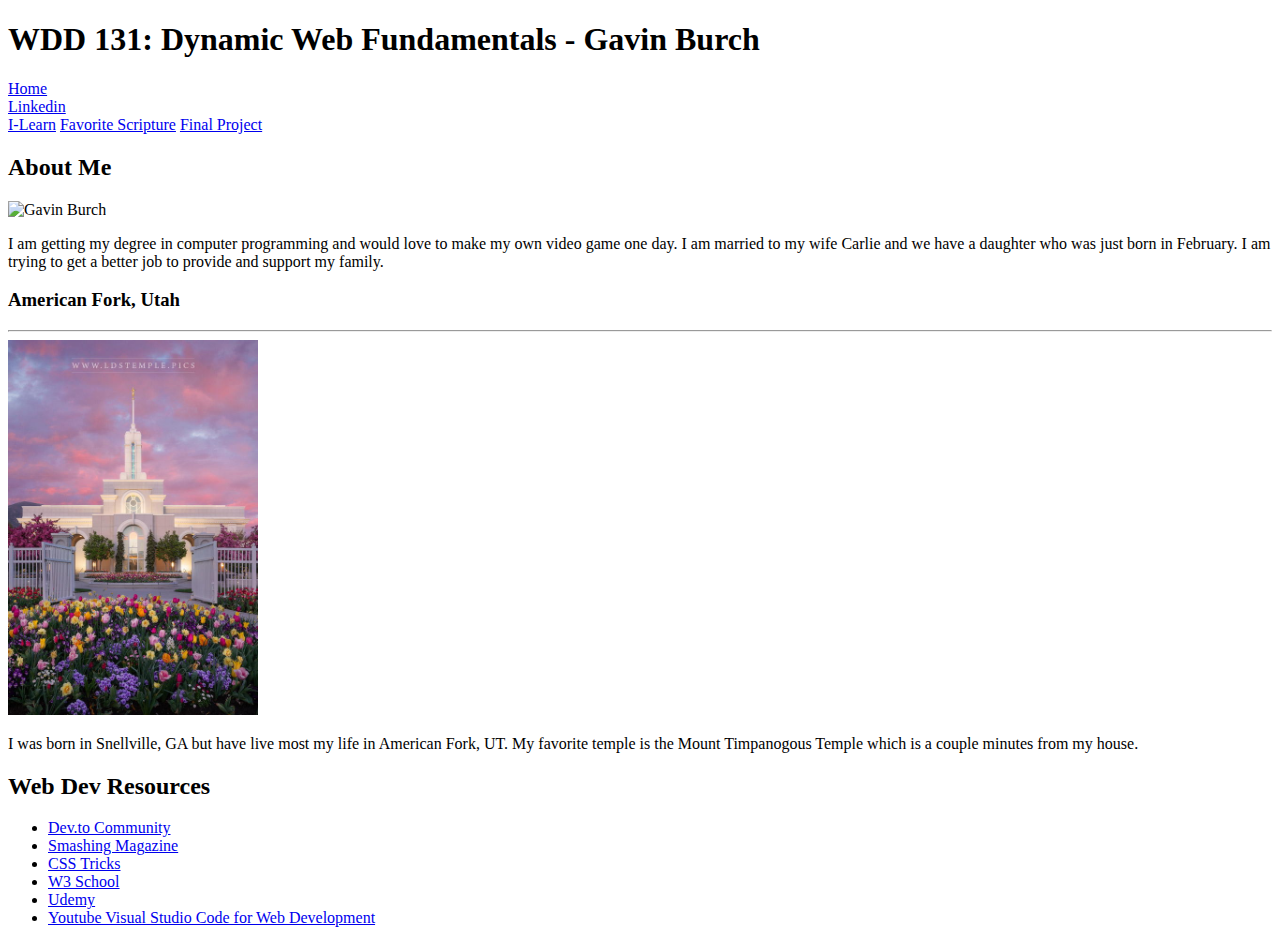
==== index.html @ c95120e4 "please work" ====
<!DOCTYPE html>
<html lang="en">

  <head>
    <meta charset="utf-8">
    <meta name="viewport" content="width=device-width, initial-scale=1">
    <meta name="description" content="WDD 131 - Dynamic Web Fundamentals - Gavin Hilton Burch - This is the Home page. ">
    <meta name="author" content="Gavin Burch">
    <meta name="keywords" content="Gavin, Burch">
    <link rel="preconnect" href="https://fonts.googleapis.com">
    <link rel="preconnect" href="https://fonts.gstatic.com" crossorigin>
    <link href="https://fonts.googleapis.com/css2?family=Roboto:ital,wght@0,100;1,700&display=swap" rel="stylesheet">
    <title>WDD 131 - Dynamic Web Fundamentals - Gavin Burch</title>
  </head>
  <body>
    <header>
      <h1>WDD 131: Dynamic Web Fundamentals - Gavin Burch</h1>
      <nav>
        <a href="#">Home</a>
        <li><a href="https://www.linkedin.com/in/gavin-burch/">Linkedin</a></li>
      <li><a href="https://www.byui.instructure.edu/" target="_blank">I-Learn</a>
        <a href="https://www.churchofjesuschrist.org/study/scriptures/bofm/2-ne/3?lang=eng" target="_blank">Favorite Scripture</a>
        <a href="#">Final Project</a>
      </nav>
    </header>
    <main>
      <div class="grid-container">
        <div class="rounded-box1">
          <h2>About Me</h2>
          <img src="images/profile.jpg" alt="Gavin Burch" width="150">
          <p>
            I am getting my degree in computer programming and would love to make my own video game one day.
            I am married to my wife Carlie and we have a daughter who was just born in February. I am 
            trying to get a better job to provide and support my family.
          </p>
          <h3>American Fork, Utah</h3>
          <hr>
          <img src="images/Mount-Timpanogos-Temple.webp" alt="American Fork, Utah Temple" width="250" class="img-left">
  
          <p>
            I was born in Snellville, GA but have live most my life in American Fork, UT. 
            My favorite temple is the Mount Timpanogous Temple which is a couple minutes from my house. 
          </p>
  
        </div>
      
        <div class="rounded-box2">
          <section>
            <h2>Web Dev Resources</h2>
            <ul>
              <li><a href="https://dev.to/" target="_blank">Dev.to Community</a></li>
              <li><a href="https://www.smashingmagazine.com/" target="_blank">Smashing Magazine</a></li>
              <li><a href="https://css-tricks.com/" target="_blank">CSS Tricks</a></li>
              <li><a href="https://www.w3schools.com/" target="_blank">W3 School</a></li>
              <li><a href="https://www.udemy.com/" target="_blank">Udemy</a></li>
              <li><a href="https://www.youtube.com/watch?v=mL1IcxIUd5Y" target="_blank">Youtube Visual Studio Code for Web Development</a></li>

            </ul>
          </section>
        </div>
      </div>
    </main>
  
    <footer>
      <p id="copywrite"></p>
      <p id="modified"></p>
    </footer>
    <script src="scripts/getdates.js" defer></script>
  </body>
  
  </html>
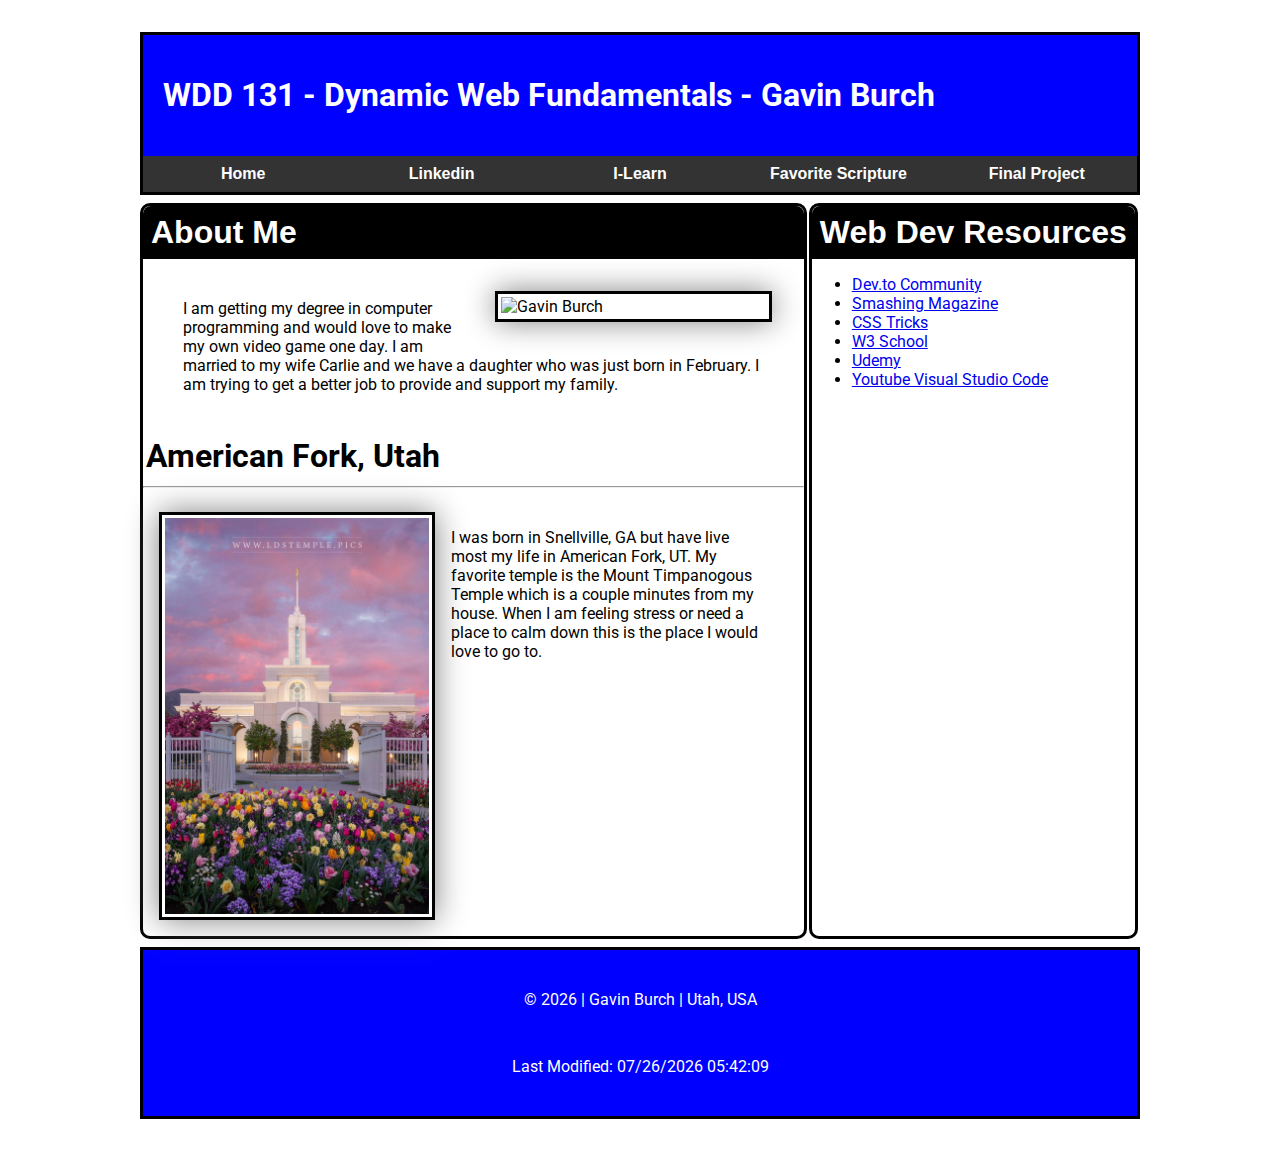
==== commit 464f3fc7: "almost" ====
--- a/index.html
+++ b/index.html
@@ -10,15 +10,16 @@
     <link rel="preconnect" href="https://fonts.googleapis.com">
     <link rel="preconnect" href="https://fonts.gstatic.com" crossorigin>
     <link href="https://fonts.googleapis.com/css2?family=Roboto:ital,wght@0,100;1,700&display=swap" rel="stylesheet">
+    <link rel="stylesheet" href="styles/base.css">
     <title>WDD 131 - Dynamic Web Fundamentals - Gavin Burch</title>
   </head>
   <body>
     <header>
-      <h1>WDD 131: Dynamic Web Fundamentals - Gavin Burch</h1>
+      <h1>WDD 131 - Dynamic Web Fundamentals - Gavin Burch</h1>
       <nav>
         <a href="#">Home</a>
-        <li><a href="https://www.linkedin.com/in/gavin-burch/">Linkedin</a></li>
-      <li><a href="https://www.byui.instructure.edu/" target="_blank">I-Learn</a>
+        <a href="https://www.linkedin.com/in/gavin-burch/" target="_blank">Linkedin</a>
+        <a href="https://www.byui.instructure.edu/" target="_blank">I-Learn</a>
         <a href="https://www.churchofjesuschrist.org/study/scriptures/bofm/2-ne/3?lang=eng" target="_blank">Favorite Scripture</a>
         <a href="#">Final Project</a>
       </nav>
@@ -27,7 +28,7 @@
       <div class="grid-container">
         <div class="rounded-box1">
           <h2>About Me</h2>
-          <img src="images/profile.jpg" alt="Gavin Burch" width="150">
+          <img src="images/Image of me.jpg" alt="Gavin Burch" width="250">
           <p>
             I am getting my degree in computer programming and would love to make my own video game one day.
             I am married to my wife Carlie and we have a daughter who was just born in February. I am 
@@ -39,7 +40,9 @@
   
           <p>
             I was born in Snellville, GA but have live most my life in American Fork, UT. 
-            My favorite temple is the Mount Timpanogous Temple which is a couple minutes from my house. 
+            My favorite temple is the Mount Timpanogous Temple which is a couple minutes from my house.
+            When I am feeling stress or need a place to calm down this is the place I would love to go to. 
+        
           </p>
   
         </div>
@@ -53,7 +56,7 @@
               <li><a href="https://css-tricks.com/" target="_blank">CSS Tricks</a></li>
               <li><a href="https://www.w3schools.com/" target="_blank">W3 School</a></li>
               <li><a href="https://www.udemy.com/" target="_blank">Udemy</a></li>
-              <li><a href="https://www.youtube.com/watch?v=mL1IcxIUd5Y" target="_blank">Youtube Visual Studio Code for Web Development</a></li>
+              <li><a href="https://www.youtube.com/watch?v=mL1IcxIUd5Y" target="_blank">Youtube Visual Studio Code</a></li>
 
             </ul>
           </section>
@@ -66,6 +69,5 @@
       <p id="modified"></p>
     </footer>
     <script src="scripts/getdates.js" defer></script>
-  </body>
-  
+  </body> 
   </html>--- a/styles/base.css
+++ b/styles/base.css
@@ -0,0 +1,122 @@
+header {
+    padding: 0px;
+    background-color: blue;
+    border: 3px solid black;
+  }
+
+body {
+    font-family: "Roboto", sans-serif;
+    max-width: 1000px;
+    height: 100%;
+    margin: 0 auto;
+    padding: 2rem;
+}
+
+footer {
+    color: white;
+    padding: 0px;
+    background-color: blue;
+    border: 3px solid black;
+    text-align: center;
+}
+
+h1 {
+    font-size: 2rem;
+    vertical-align: center;
+    padding: 20px;
+    color: white;
+  }
+
+h2 {
+    font-size: 2rem;
+    font-family: "Permanent Marker", "Trebuchet MS", "Lucida Sans Unicode",
+    "Lucida Grande", "Lucida Sans", Arial, sans-serif;
+    padding: 0.5rem;
+    vertical-align: center;
+    margin: auto;
+    background-color: black;
+    color: white;
+    border-top-left-radius: 8px 8px;
+    border-top-right-radius: 8px 8px;
+}
+
+h3 {
+    font-size: 2rem;
+    vertical-align: center;
+    padding: 3px;
+    color: black;
+    margin: auto;
+}
+p {
+    padding: 0.5rem;
+    margin: 2rem;
+}
+
+nav {
+    flex: 1 1 100%;
+    display: block;
+    color: white;
+    padding: 1px;
+    display: flex;
+    background-color: #333;
+    align-items: center;
+  }
+  
+  nav a {
+    flex: 1 1 100%;
+    display: block;
+    color: white;
+    padding: 0.5rem;
+    text-decoration: none;
+    text-align: center;
+    font-family: Arial, Helvetica, sans-serif;
+    font-weight: bold;
+  }
+  
+  nav a:hover {
+      font-weight: 700;
+    color: black;
+    background-color: white;
+      text-decoration: underline;
+      text-decoration-color: black;
+  }
+
+div img {
+    width: 40%;
+    height: auto;
+    border: 3px solid black;
+    padding: 3px;
+    box-shadow: 0 0 30px gray;
+    float: right;
+    margin: 2rem;
+}
+.grid-container {
+    display: grid;
+    max-width: 100%;
+    margin: 0 auto;
+    grid-template-columns: 2fr 1fr;
+}
+
+.rounded-box1 {
+    border-radius: 10px;
+    border: 3px solid black;
+    margin: 0.5rem auto;
+    grid-column: 1 / 2;
+    height: auto; 
+}
+
+.rounded-box2 {
+    border-radius: 10px;
+    border: solid black;
+    margin: 0.5rem auto;
+    height: auto;  
+}
+.img-left {
+    max-width: 40%;
+    height: auto;
+    border: 3px solid black;
+    padding: 3px;
+    box-shadow: 0 0 30px gray;
+    float: left;
+    margin: 1rem;
+}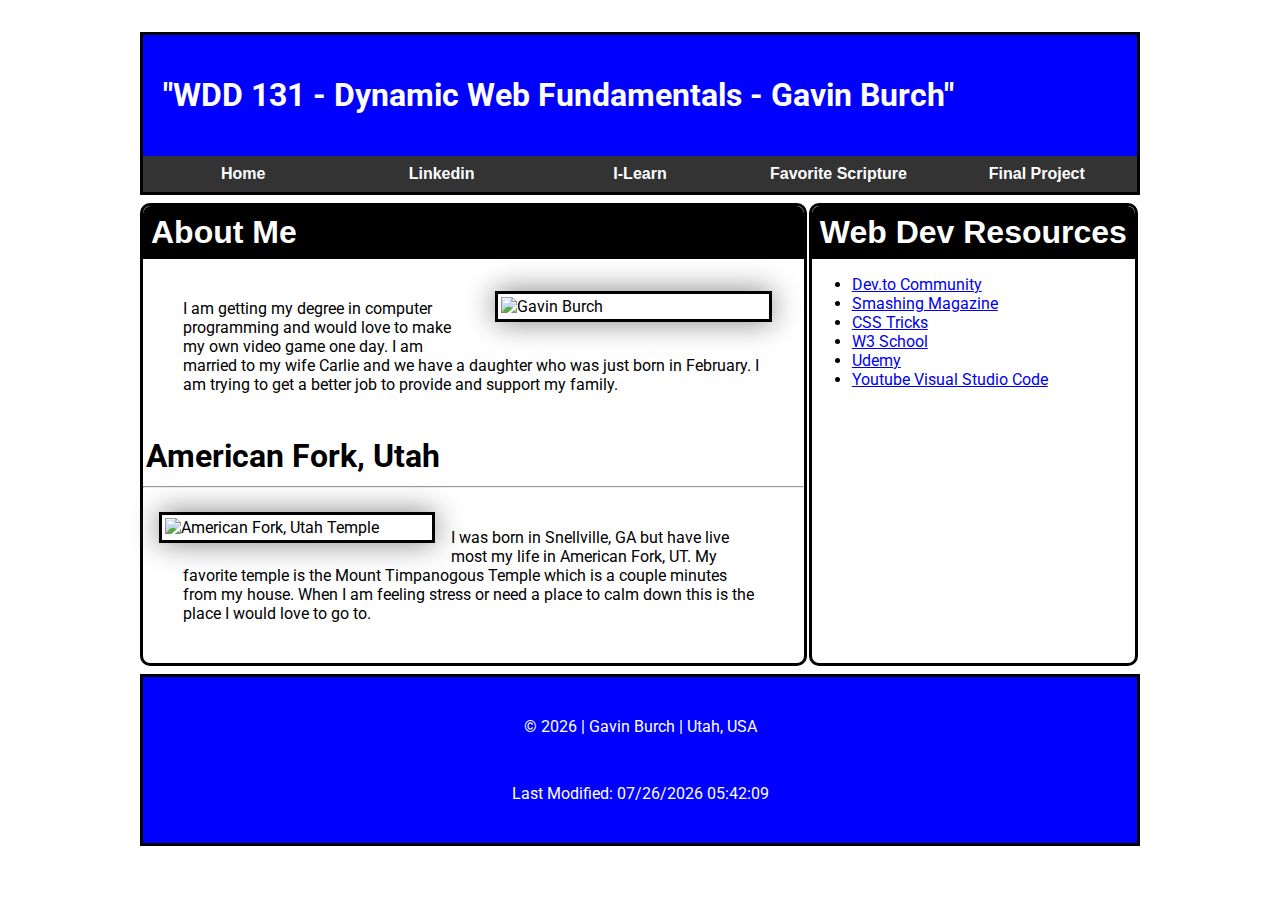
==== commit 418598b3: "fix" ====
--- a/index.html
+++ b/index.html
@@ -1,25 +1,21 @@
 <!DOCTYPE html>
 <html lang="en">
-
   <head>
     <meta charset="utf-8">
     <meta name="viewport" content="width=device-width, initial-scale=1">
-    <meta name="description" content="WDD 131 - Dynamic Web Fundamentals - Gavin Hilton Burch - This is the Home page. ">
-    <meta name="author" content="Gavin Burch">
-    <meta name="keywords" content="Gavin, Burch">
     <link rel="preconnect" href="https://fonts.googleapis.com">
     <link rel="preconnect" href="https://fonts.gstatic.com" crossorigin>
     <link href="https://fonts.googleapis.com/css2?family=Roboto:ital,wght@0,100;1,700&display=swap" rel="stylesheet">
     <link rel="stylesheet" href="styles/base.css">
-    <title>WDD 131 - Dynamic Web Fundamentals - Gavin Burch</title>
+    <title>"WDD 131 - Dynamic Web Fundamentals - Gavin Burch"</title>
   </head>
   <body>
     <header>
-      <h1>WDD 131 - Dynamic Web Fundamentals - Gavin Burch</h1>
+      <h1>"WDD 131 - Dynamic Web Fundamentals - Gavin Burch"</h1>
       <nav>
         <a href="#">Home</a>
         <a href="https://www.linkedin.com/in/gavin-burch/" target="_blank">Linkedin</a>
-        <a href="https://www.byui.instructure.edu/" target="_blank">I-Learn</a>
+        <a href="https://byui.instructure.com/" target="_blank">I-Learn</a>
         <a href="https://www.churchofjesuschrist.org/study/scriptures/bofm/2-ne/3?lang=eng" target="_blank">Favorite Scripture</a>
         <a href="#">Final Project</a>
       </nav>
@@ -28,7 +24,7 @@
       <div class="grid-container">
         <div class="rounded-box1">
           <h2>About Me</h2>
-          <img src="images/Image of me.jpg" alt="Gavin Burch" width="250">
+          <img src="images/me.jpg" alt="Gavin Burch" width="250">
           <p>
             I am getting my degree in computer programming and would love to make my own video game one day.
             I am married to my wife Carlie and we have a daughter who was just born in February. I am 
@@ -36,8 +32,7 @@
           </p>
           <h3>American Fork, Utah</h3>
           <hr>
-          <img src="images/Mount-Timpanogos-Temple.webp" alt="American Fork, Utah Temple" width="250" class="img-left">
-  
+          <img src="images/mount_timpanogos_temple.webp" alt="American Fork, Utah Temple" width="250" class="img-left">
           <p>
             I was born in Snellville, GA but have live most my life in American Fork, UT. 
             My favorite temple is the Mount Timpanogous Temple which is a couple minutes from my house.
@@ -46,7 +41,6 @@
           </p>
   
         </div>
-      
         <div class="rounded-box2">
           <section>
             <h2>Web Dev Resources</h2>
@@ -67,7 +61,7 @@
     <footer>
       <p id="copywrite"></p>
       <p id="modified"></p>
+      <script src="scripts/getdates.js" defer></script>
     </footer>
-    <script src="scripts/getdates.js" defer></script>
   </body> 
   </html>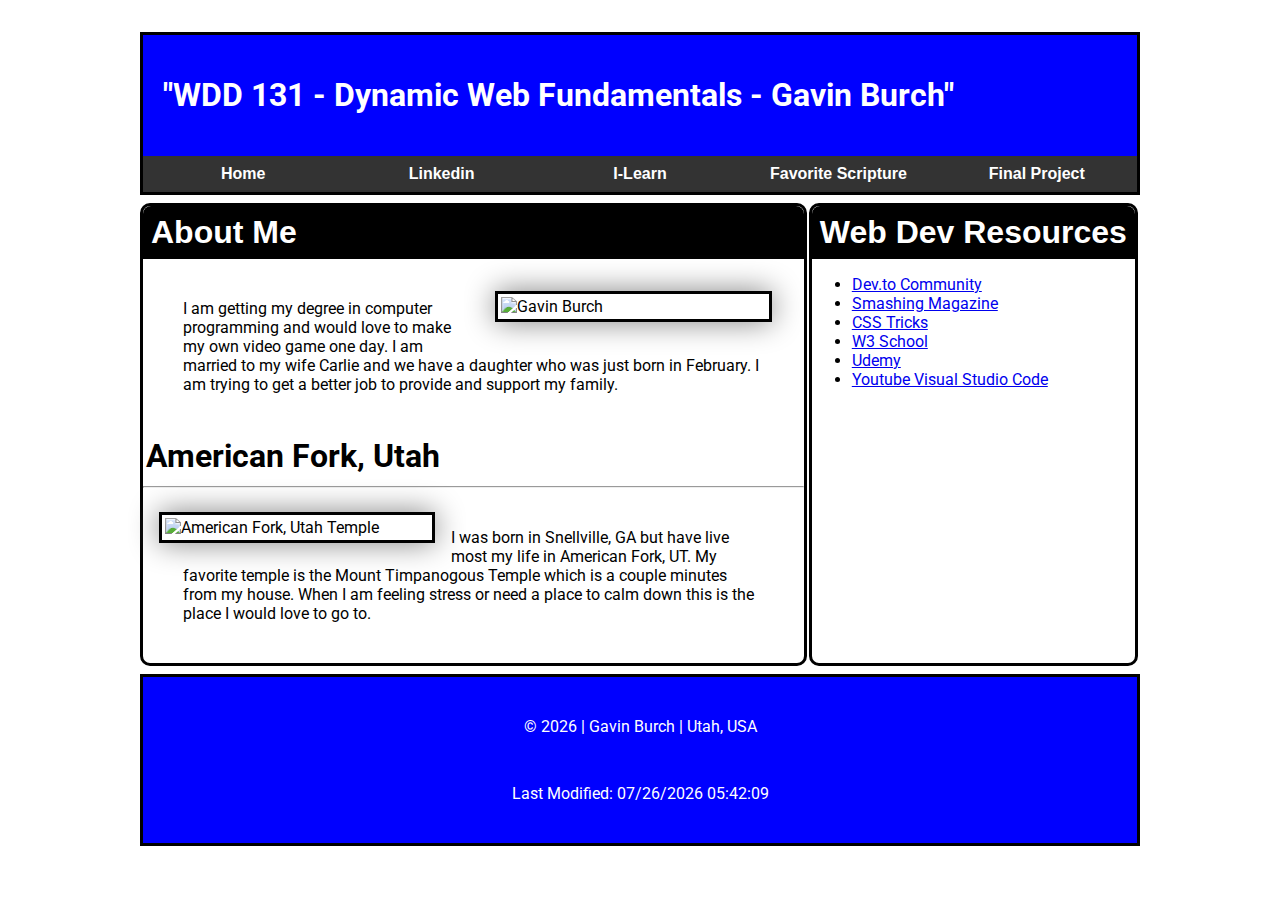
==== commit 5261f115: "fix" ====
--- a/index.html
+++ b/index.html
@@ -3,6 +3,8 @@
   <head>
     <meta charset="utf-8">
     <meta name="viewport" content="width=device-width, initial-scale=1">
+    <meta name="description" content="WDD 131 Home Page for Gavin Burch">
+    <meta name="author" content="Gavin Burch"> 
     <link rel="preconnect" href="https://fonts.googleapis.com">
     <link rel="preconnect" href="https://fonts.gstatic.com" crossorigin>
     <link href="https://fonts.googleapis.com/css2?family=Roboto:ital,wght@0,100;1,700&display=swap" rel="stylesheet">
